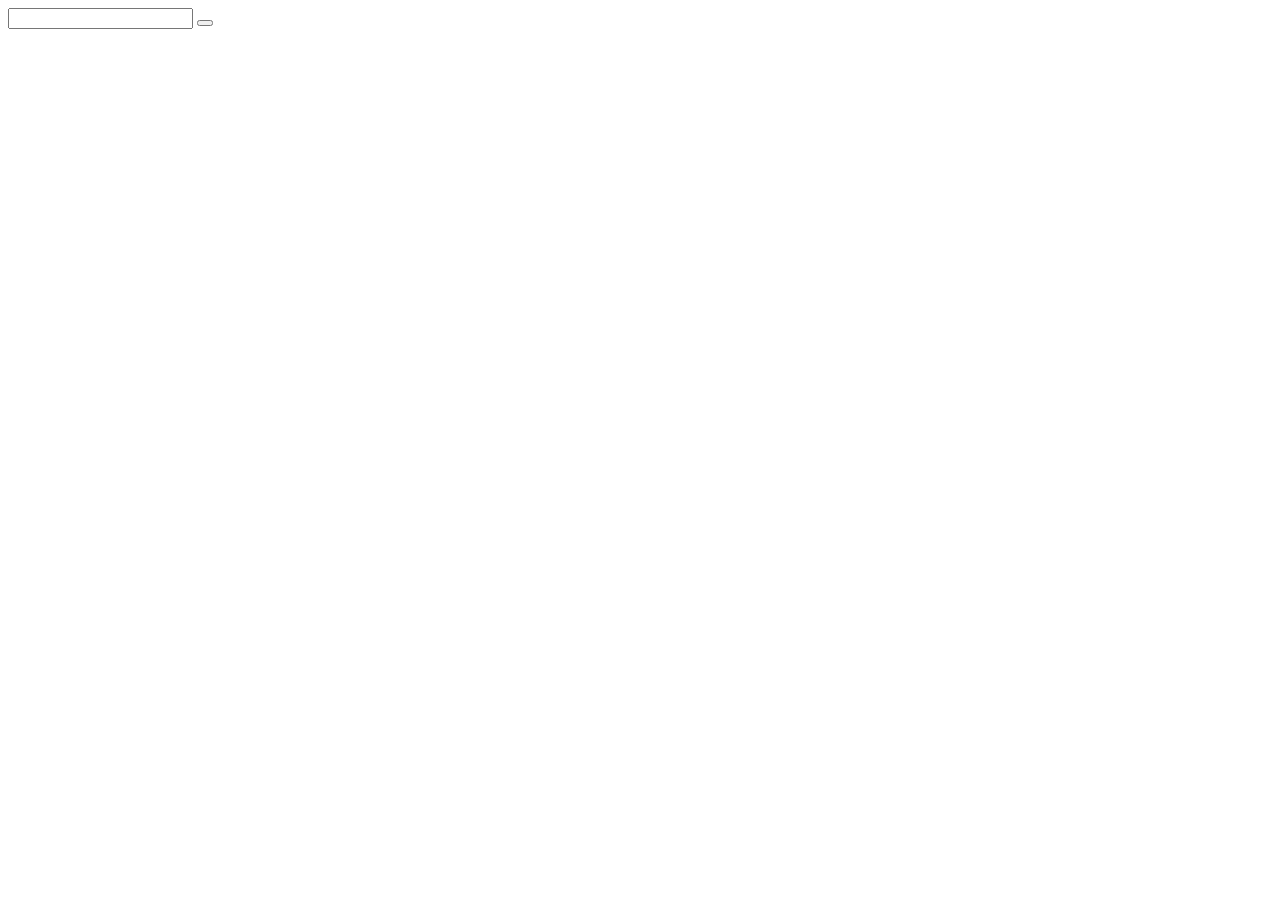
==== pages/delete.html @ e1a1d030 "created structure" ====
<!DOCTYPE html>
<html lang="en">
  <head>
    <meta charset="UTF-8" />
    <meta http-equiv="X-UA-Compatible" content="IE=edge" />
    <meta name="viewport" content="width=device-width, initial-scale=1.0" />
    <title>Document</title>
    <link rel="stylesheet" href="../css/main.css" />
  </head>
  <body>
    <form action="">
      <input class="" />
      <button type="submit"></button>
    </form>
  </body>
</html>
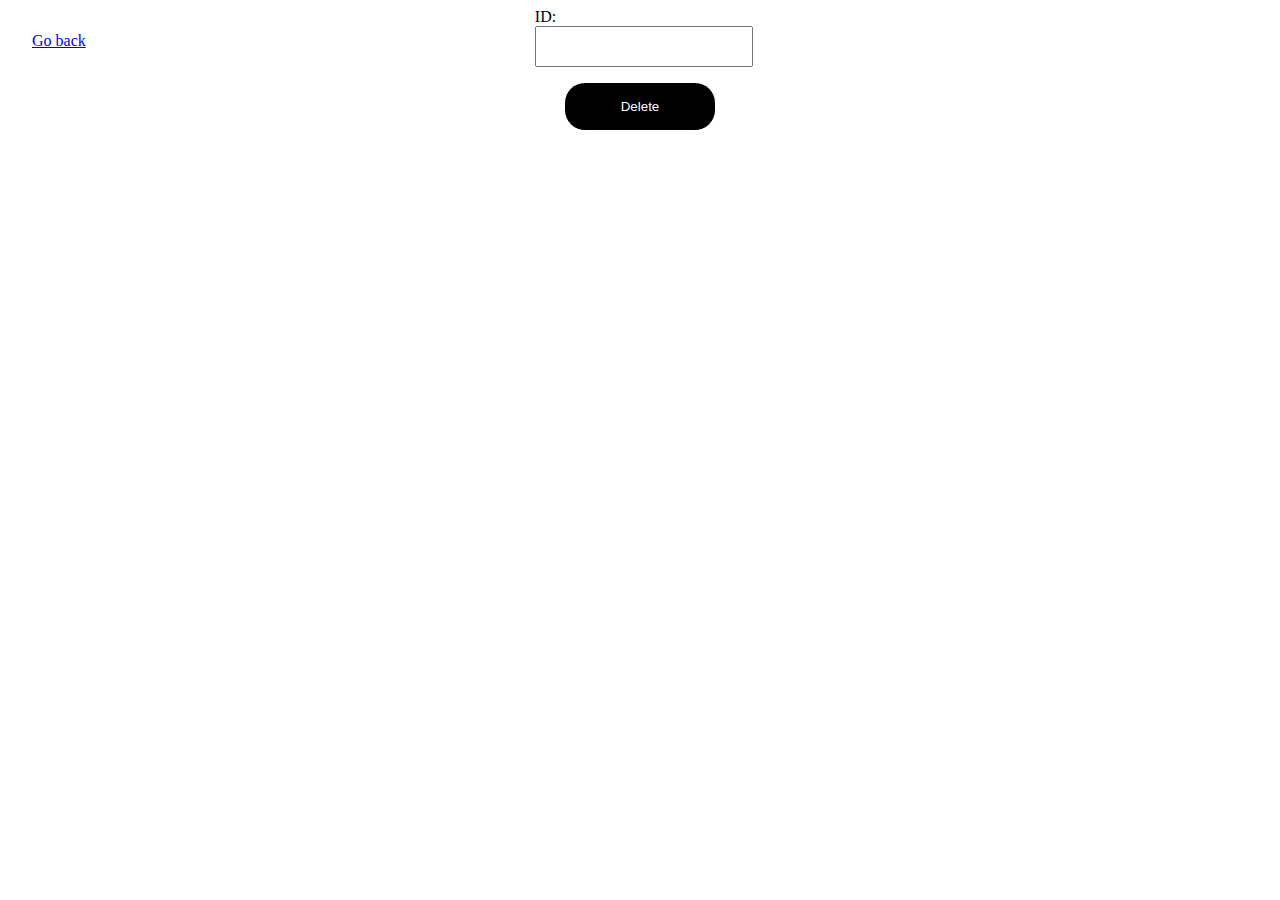
==== commit 3073a7a8: "Added more structure to move around" ====
--- a/pages/delete.html
+++ b/pages/delete.html
@@ -5,12 +5,17 @@
     <meta http-equiv="X-UA-Compatible" content="IE=edge" />
     <meta name="viewport" content="width=device-width, initial-scale=1.0" />
     <title>Document</title>
-    <link rel="stylesheet" href="../css/main.css" />
+    <link rel="stylesheet" href="../css/patch.css" />
+    <script src="../js/delete.js" defer></script>
   </head>
   <body>
-    <form action="">
-      <input class="" />
-      <button type="submit"></button>
+    <a href="../" style="position: absolute; left: 2rem; top: 2rem">Go back</a>
+    <form action="#">
+      <div class="inputContainer">
+        <label for="id">ID:</label>
+        <input id="idInput" type="number" class="idInput" />
+      </div>
+      <button type="submit">Delete</button>
     </form>
   </body>
 </html>
--- a/css/patch.css
+++ b/css/patch.css
@@ -0,0 +1,32 @@
+body {
+  display: flex;
+  align-items: center;
+  justify-content: center;
+  flex-direction: column;
+}
+form {
+  width: 70%;
+  height: 100%;
+  display: flex;
+  align-items: center;
+  justify-content: center;
+  flex-direction: column;
+  gap: 1rem;
+}
+input {
+  width: 100%;
+  height: 35px;
+}
+.input-container {
+  display: flex;
+  align-items: start;
+  min-width: 200px;
+}
+button {
+  color: white;
+  width: 150px;
+  background-color: black;
+  border: none;
+  border-radius: 20px;
+  padding: 1rem;
+}
